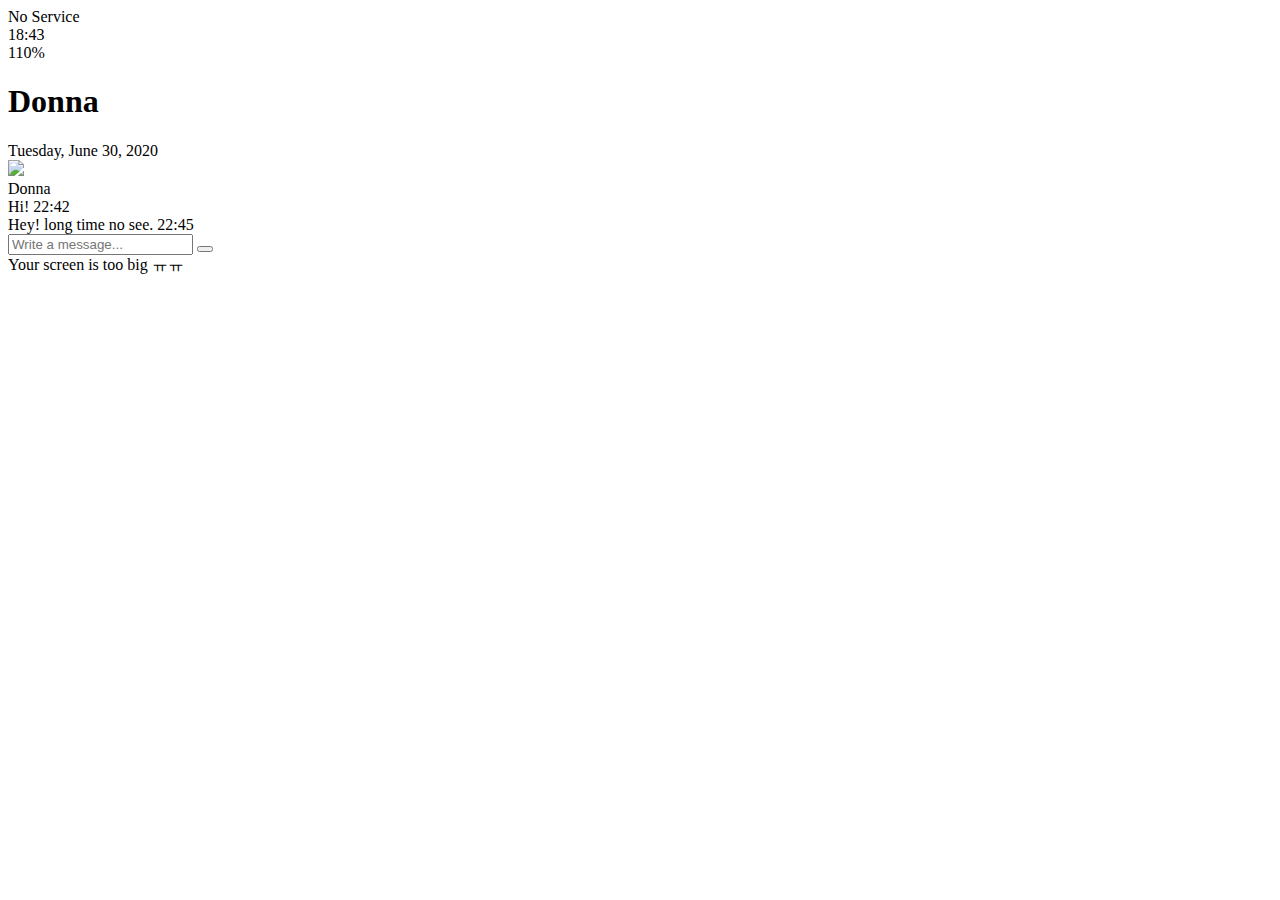
==== chat.html @ b27cac27 "Initial commit" ====
<!DOCTYPE html>
<html lang="en">
  <head>
    <link rel="stylesheet" href="css/styles.css" />
    <meta charset="UTF-8" />
    <meta name="viewport" content="width=device-width, initial-scale=1.0" />
    <title>Chat w/ Nico - Kokoa Clone</title>
  </head>
  <body id="chat-screen">
    <div class="status-bar">
      <div class="status-bar__column">
        <span>No Service</span>
        <i class="fas fa-wifi"></i>
      </div>
      <div class="status-bar__column">
        <span>18:43</span>
      </div>
      <div class="status-bar__column">
        <span>110%</span>
        <i class="fas fa-battery-full fa-lg"></i>
        <i class="fas fa-bolt"></i>
      </div>
    </div>

    <header class="alt-header">
      <div class="alt-header__column">
        <a href="chats.html">
          <i class="fas fa-angle-left fa-3x"></i>
        </a>
      </div>
      <div class="alt-header__column">
        <h1 class="alt-header__title">Donna</h1>
      </div>
      <div class="alt-header__column">
        <span><i class="fas fa-search fa-lg"></i></span>
        <span><i class="fas fa-bars fa-lg"></i></span>
      </div>
    </header>

    <main class="main-screen main-chat">
      <div class="chat__timestamp">
        Tuesday, June 30, 2020
      </div>

      <div class="message-row">
          <img src="file:///C:/Users/d1993/Pictures/9-27-2020/DSC00100.JPG" />
          <div class="message-row__content">
              <span class="message__author">Donna</span>
              <div class="message__info">
                  <span class="message__bubble">Hi!</span>
                  <span class="message__time">22:42</span>
              </div>
          </div>
      </div>

      <div class="message-row message-row--own">
        <div class="message-row__content">
            <div class="message__info">
                <span class="message__bubble">Hey! long time no see.</span>
                <span class="message__time">22:45</span>
            </div>
        </div>
    </div>
    </main>

    <form class="reply">
        <div class="reply__column">
          <i class="far fa-plus-square fa-lg"></i>
        </div>
        <div class="reply__column">
          <input type="text" placeholder="Write a message..." />
          <i class="far fa-smile-wink fa-lg"></i>
          <button>
            <i class="fas fa-arrow-up"></i>
          </button>
        </div>
      </form>

      <div id="no-mobile">
        <span>Your screen is too big ㅠㅠ</span>
      </div>
      
    <script
      src="https://kit.fontawesome.com/6478f529f2.js"
      crossorigin="anonymous"
    ></script>
  </body>
</html>
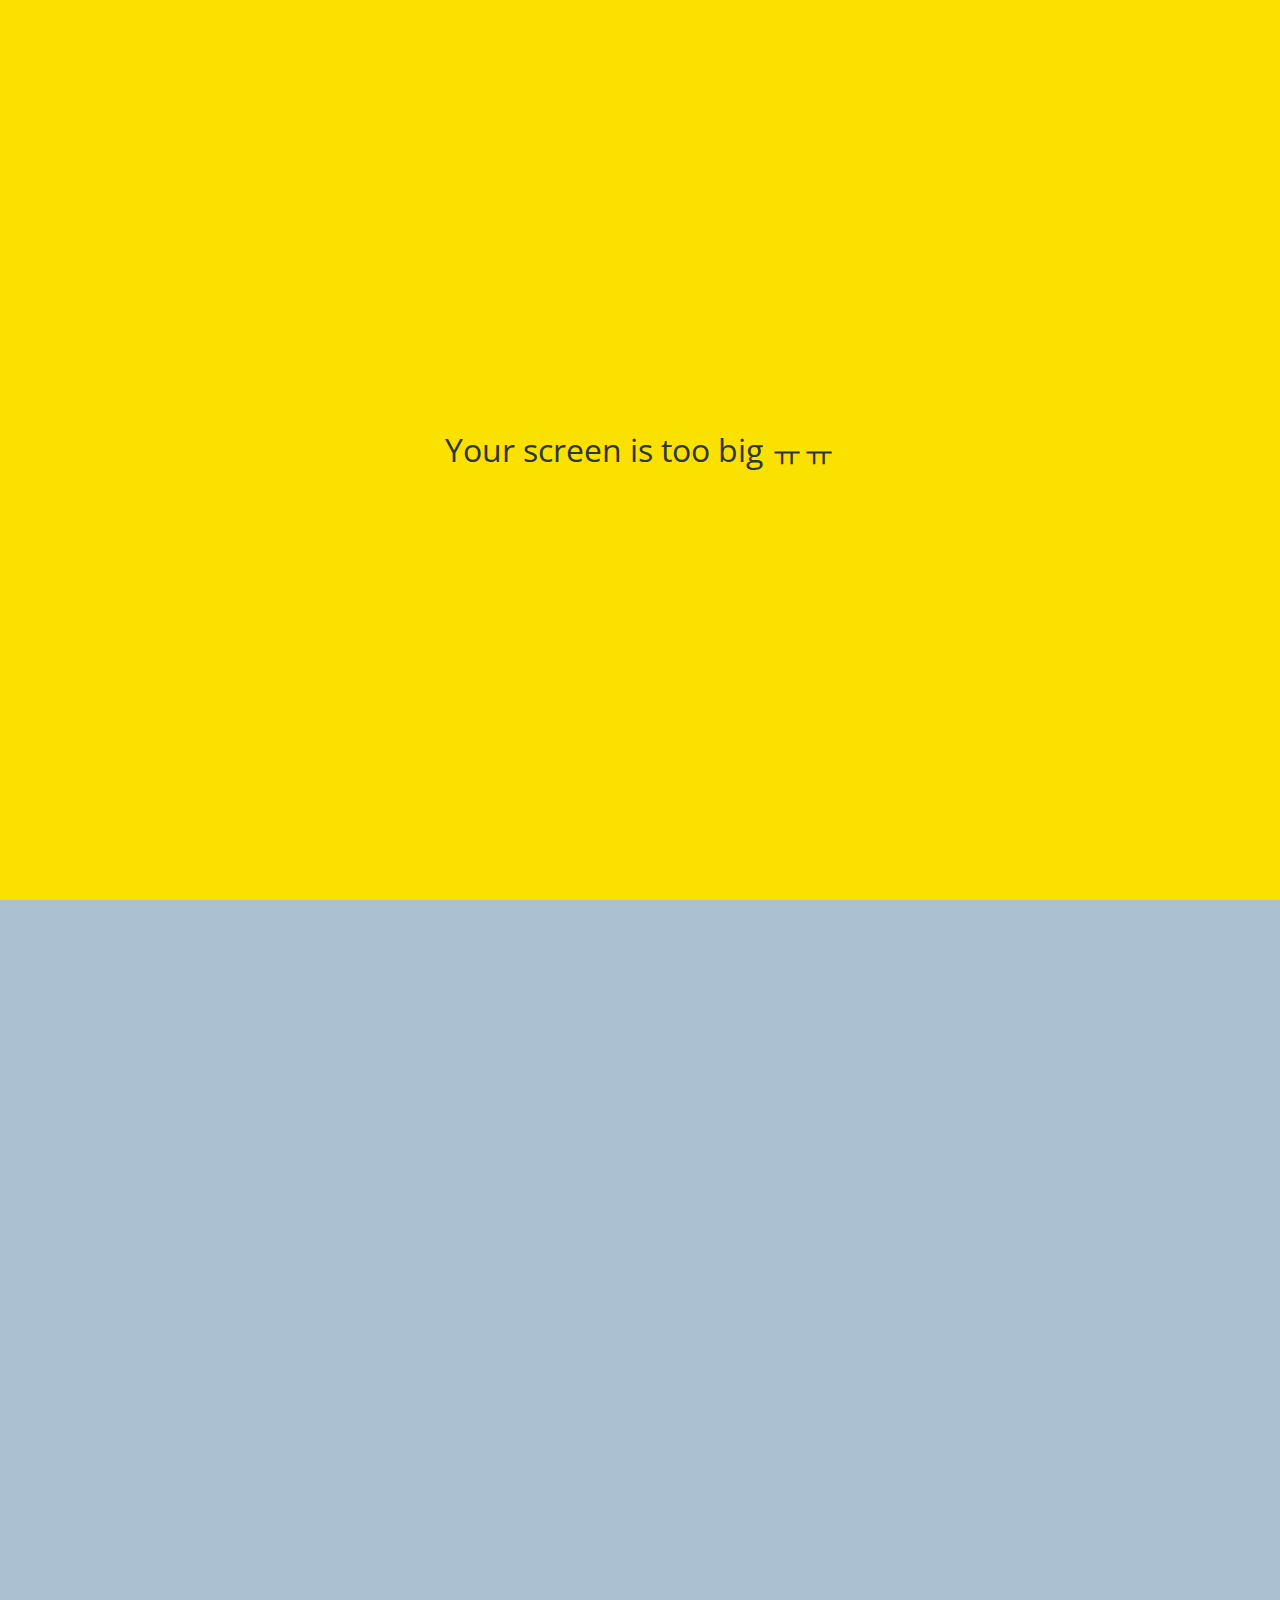
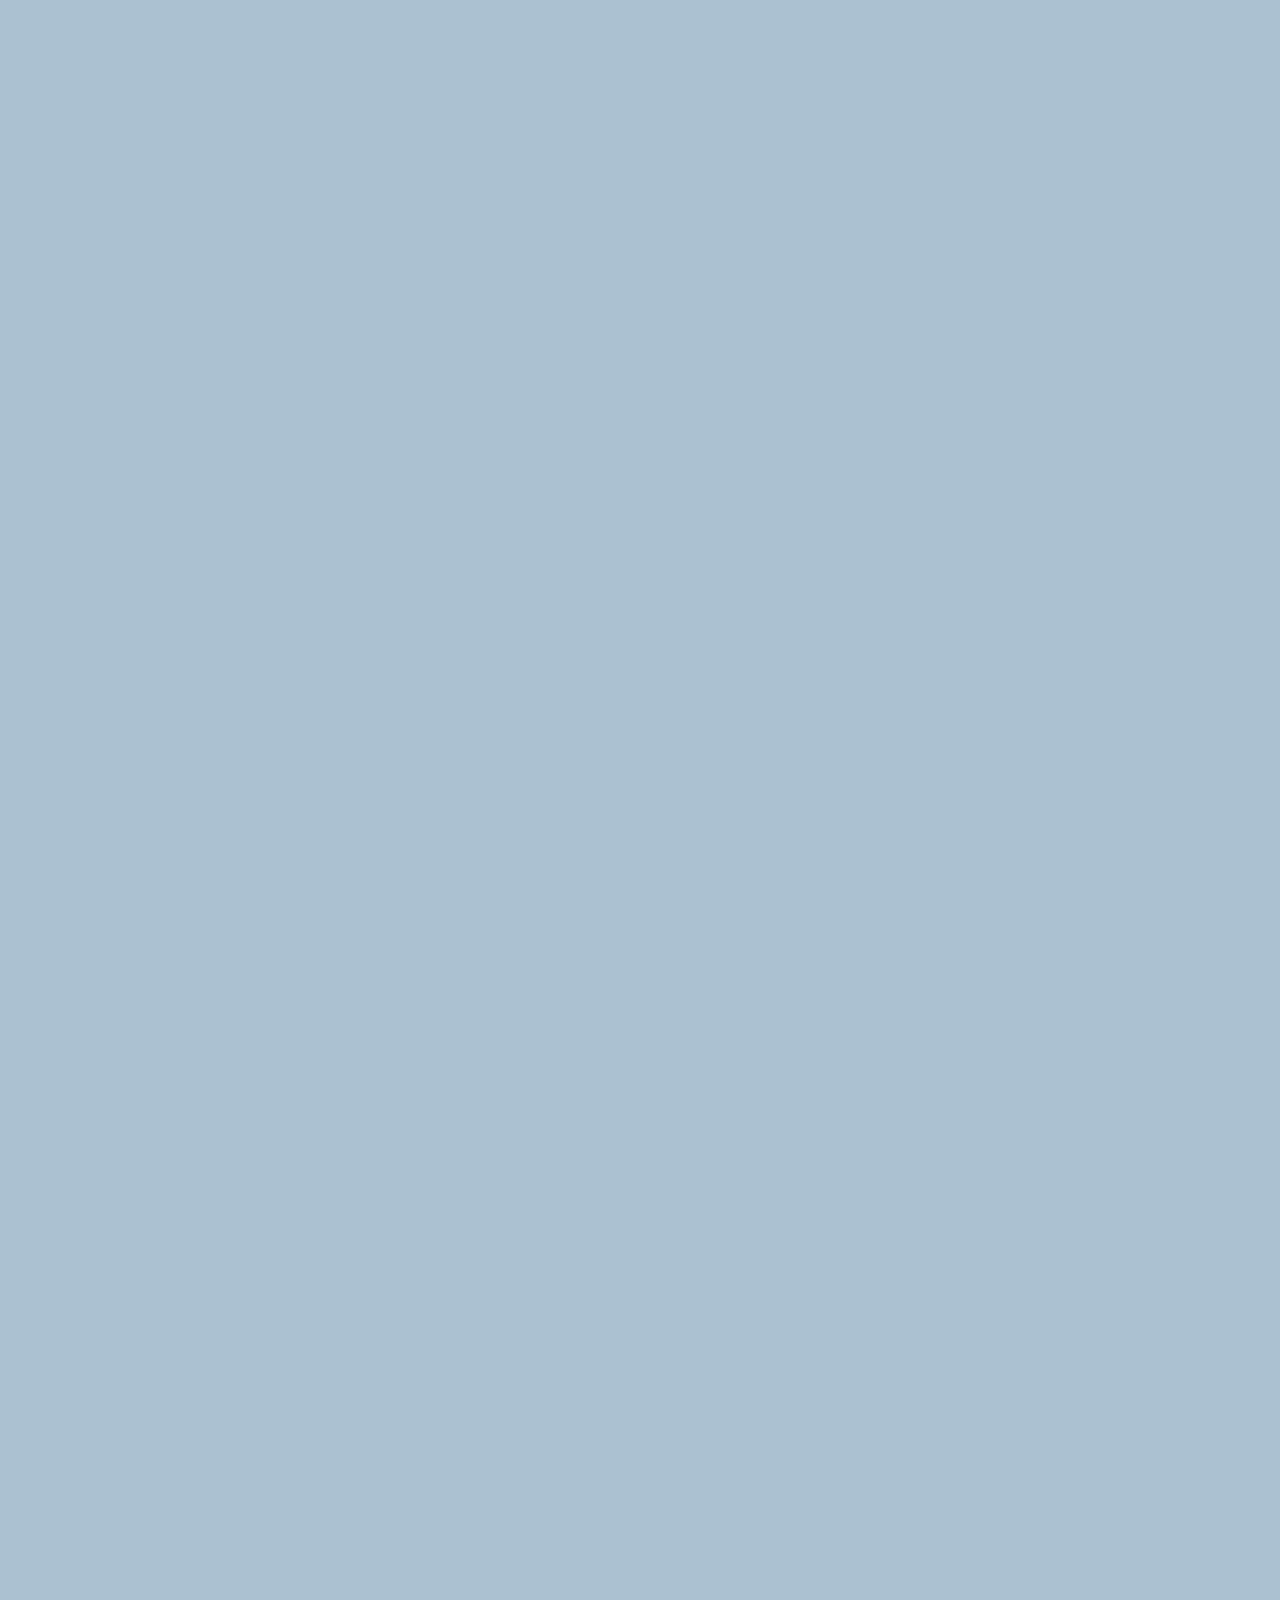
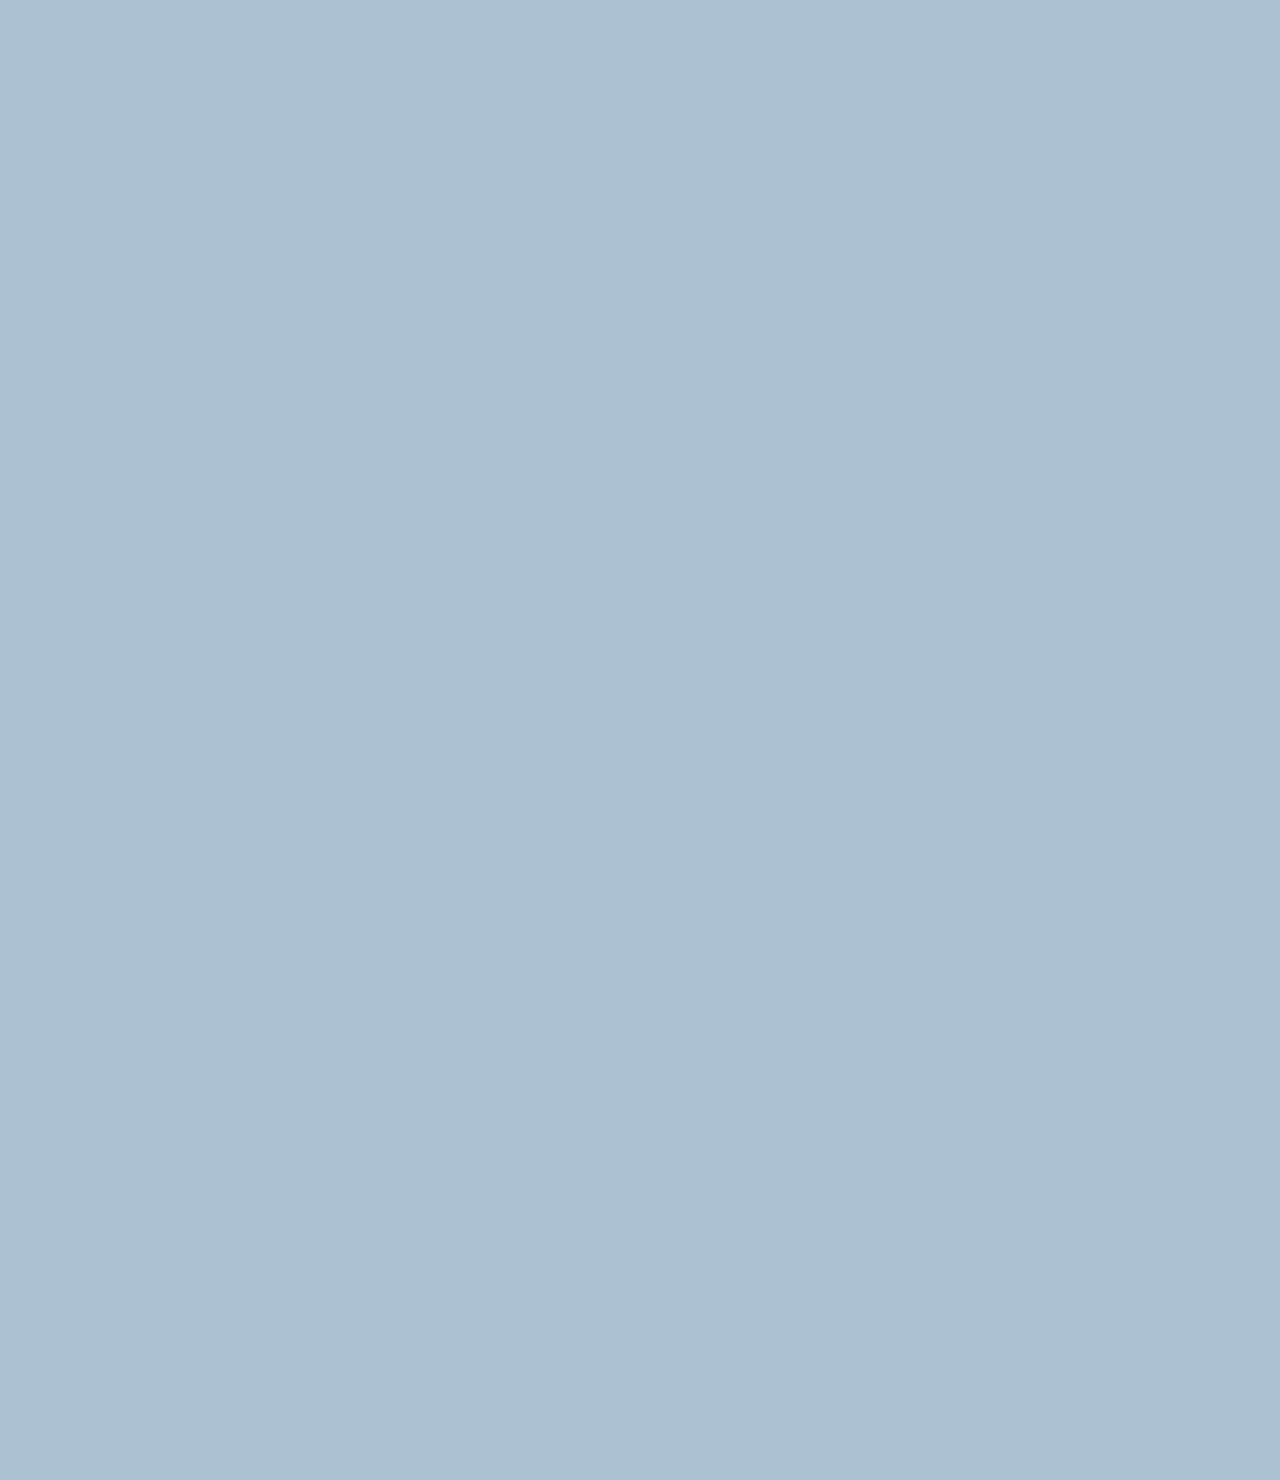
==== commit 90f9bdf8: "HOPEFULLY FINAL FIX" ====
--- a/chat.html
+++ b/chat.html
@@ -43,7 +43,7 @@
       </div>
 
       <div class="message-row">
-          <img src="file:///C:/Users/d1993/Pictures/9-27-2020/DSC00100.JPG" />
+          <img src="DSC00102.JPG" />
           <div class="message-row__content">
               <span class="message__author">Donna</span>
               <div class="message__info">
--- a/css/styles.css
+++ b/css/styles.css
@@ -0,0 +1,30 @@
+@import url("https://fonts.googleapis.com/css2?family=Open+Sans:wght@400;600&display=swap");
+@import "reset.css";
+@import "variables.css";
+
+/* Components */
+@import "components/status-bar.css";
+@import "components/nav-bar.css";
+@import "components/screen-header.css";
+@import "components/user-component.css";
+@import "components/badge.css";
+@import "components/icon-row.css";
+@import "components/alt-screen-header.css";
+@import "components/no-mobile.css";
+
+/* Screens */
+@import "screens/login.css";
+@import "screens/friends.css";
+@import "screens/find.css";
+@import "screens/more.css";
+@import "screens/settings.css";
+@import "screens/chat.css";
+
+body {
+  font-family: "Open Sans", sans-serif;
+  color: #2e363e;
+}
+
+.main-screen {
+  padding: 0px var(--horizontal-space);
+}
